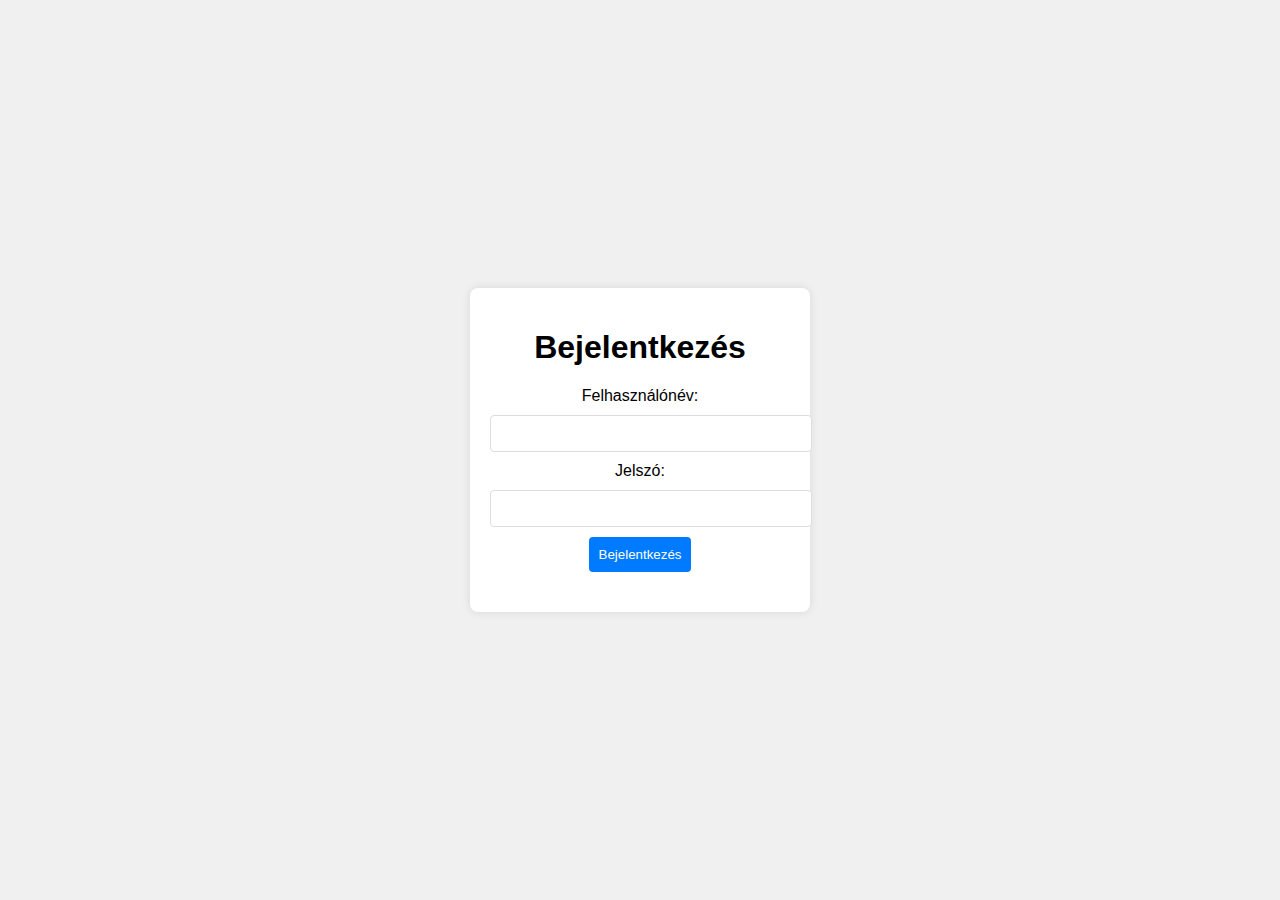
==== welcome.html @ ac64364a "welcome.html" ====
<!DOCTYPE html>
<html lang="en">
<head>
    <meta charset="UTF-8">
    <meta name="viewport" content="width=device-width, initial-scale=1.0">
    <title>Welcome to Life Hacks</title>
    <link rel="stylesheet" href="styles.css">
</head>
<body>
    <header>
        <h1>Life Hacks</h1>
        <p id="user-greeting">Welcome, <span id="username"></span>!</p>
    </header>
    <section>
        <h2>Choose a Life Hack</h2>
        <div class="hack-list">
            <div class="hack-item">
                <a href="hack1.html">Life Hack 1</a>
            </div>
            <div class="hack-item">
                <a href="hack2.html">Life Hack 2</a>
            </div>
            <div class="hack-item">
                <a href="hack3.html">Life Hack 3</a>
            </div>
            <!-- Add more hack items as needed -->
        </div>
    </section>
    <footer>
        <a href="index.html">Logout</a>
    </footer>
    <script>
        // Get the username from sessionStorage (set during login)
        const username = sessionStorage.getItem('username');
        if (username) {
            document.getElementById('username').textContent = username;
        } else {
            // If no username is found, redirect to login
            window.location.href = 'index.html';
        }
    </script>
</body>
</html>
---- styles.css ----
body {
    font-family: Arial, sans-serif;
    display: flex;
    justify-content: center;
    align-items: center;
    height: 100vh;
    margin: 0;
    background-color: #f0f0f0;
}

.container {
    background-color: #fff;
    padding: 20px;
    border-radius: 8px;
    box-shadow: 0 0 10px rgba(0, 0, 0, 0.1);
    width: 300px;
    text-align: center;
}

input[type="text"],
input[type="password"] {
    width: 100%;
    padding: 10px;
    margin: 10px 0;
    border: 1px solid #ddd;
    border-radius: 4px;
}

button {
    background-color: #007BFF;
    color: #fff;
    border: none;
    padding: 10px;
    border-radius: 4px;
    cursor: pointer;
}

button:hover {
    background-color: #0056b3;
}

#message {
    margin-top: 20px;
    color: red;
}
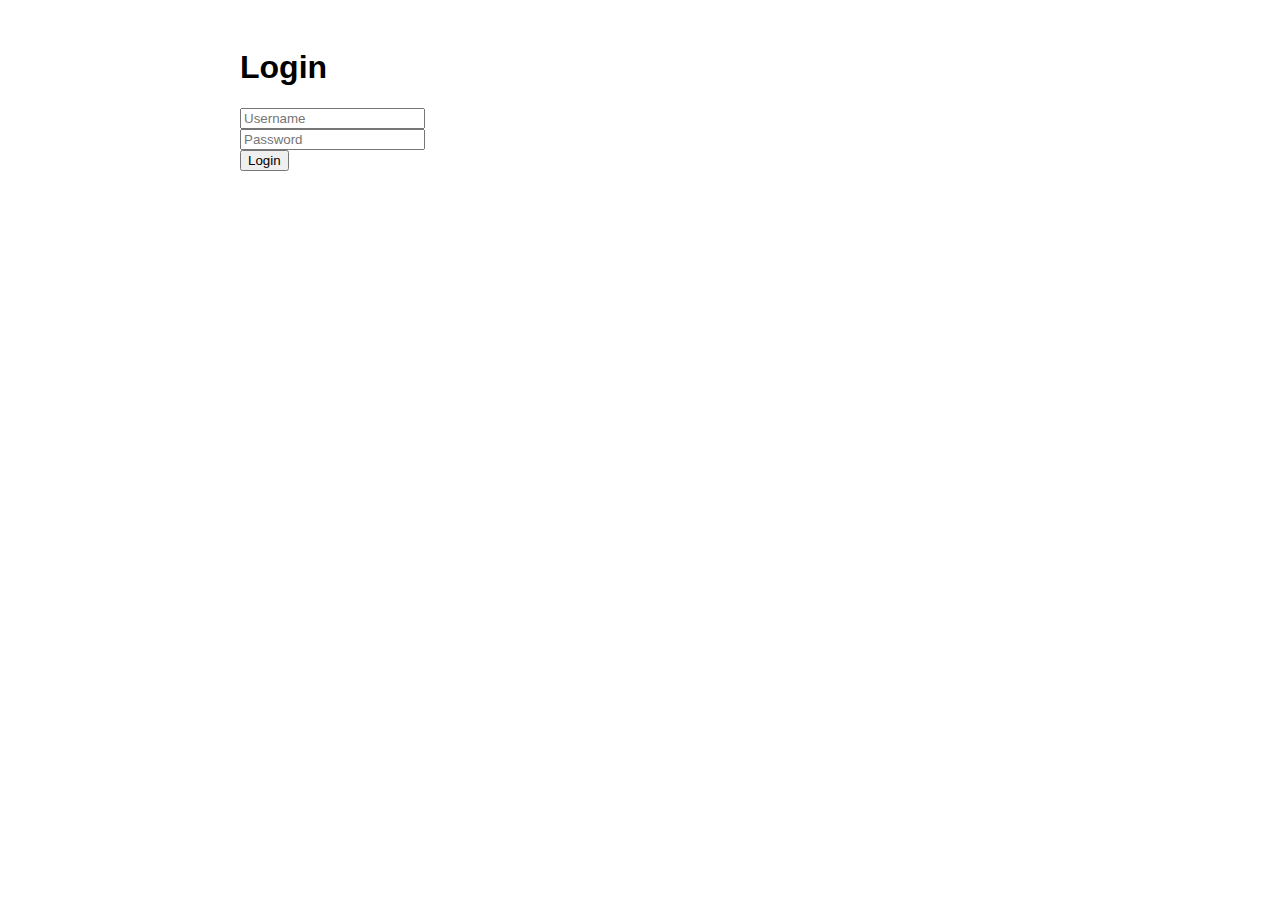
==== commit 952d9043: "welcome.html" ====
--- a/welcome.html
+++ b/welcome.html
@@ -41,3 +41,24 @@
     </script>
 </body>
 </html>
+
+                <a href="hack3.html">Life Hack 3</a>
+            </div>
+            <!-- Add more hack items as needed -->
+        </div>
+    </section>
+    <footer>
+        <a href="index.html">Logout</a>
+    </footer>
+    <script>
+        // Get the username from sessionStorage (set during login)
+        const username = sessionStorage.getItem('username');
+        if (username) {
+            document.getElementById('username').textContent = username;
+        } else {
+            // If no username is found, redirect to login
+            window.location.href = 'index.html';
+        }
+    </script>
+</body>
+</html>
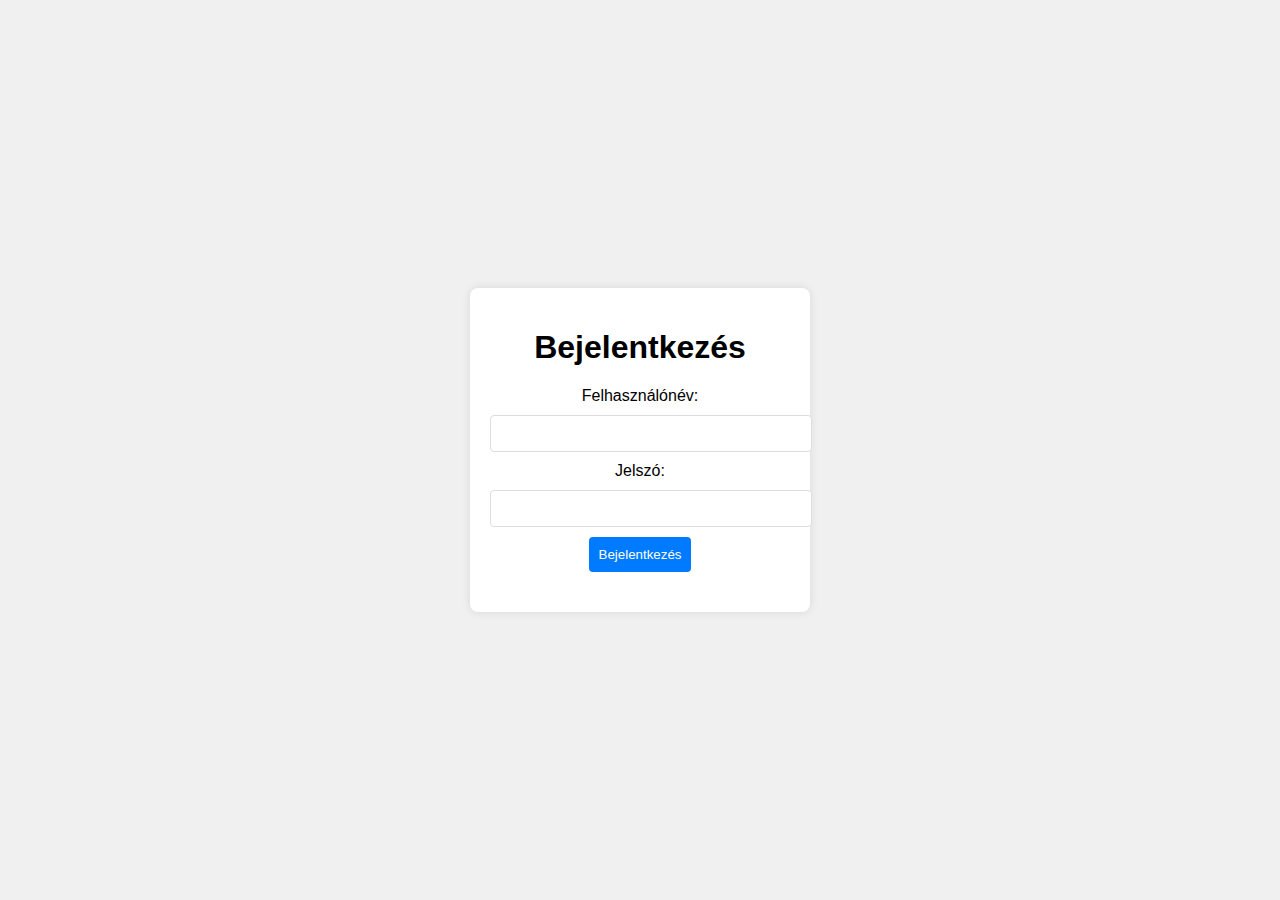
==== commit 54e1cbde: "welcome.html" ====
--- a/welcome.html
+++ b/welcome.html
@@ -41,24 +41,3 @@
     </script>
 </body>
 </html>
-
-                <a href="hack3.html">Life Hack 3</a>
-            </div>
-            <!-- Add more hack items as needed -->
-        </div>
-    </section>
-    <footer>
-        <a href="index.html">Logout</a>
-    </footer>
-    <script>
-        // Get the username from sessionStorage (set during login)
-        const username = sessionStorage.getItem('username');
-        if (username) {
-            document.getElementById('username').textContent = username;
-        } else {
-            // If no username is found, redirect to login
-            window.location.href = 'index.html';
-        }
-    </script>
-</body>
-</html>
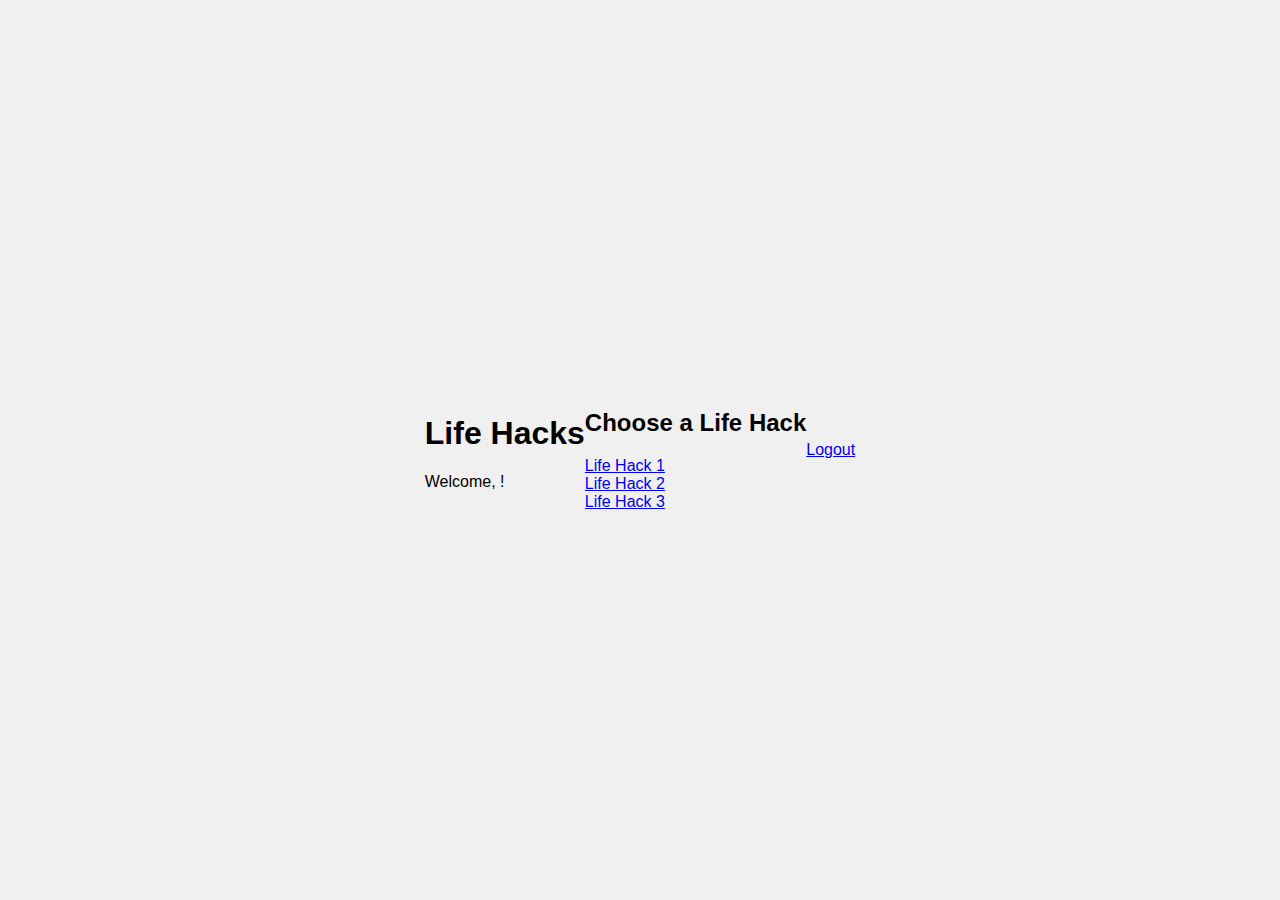
==== commit c877e3a8: "welcome.html" ====
--- a/welcome.html
+++ b/welcome.html
@@ -36,7 +36,7 @@
             document.getElementById('username').textContent = username;
         } else {
             // If no username is found, redirect to login
-            window.location.href = 'index.html';
+           ';
         }
     </script>
 </body>
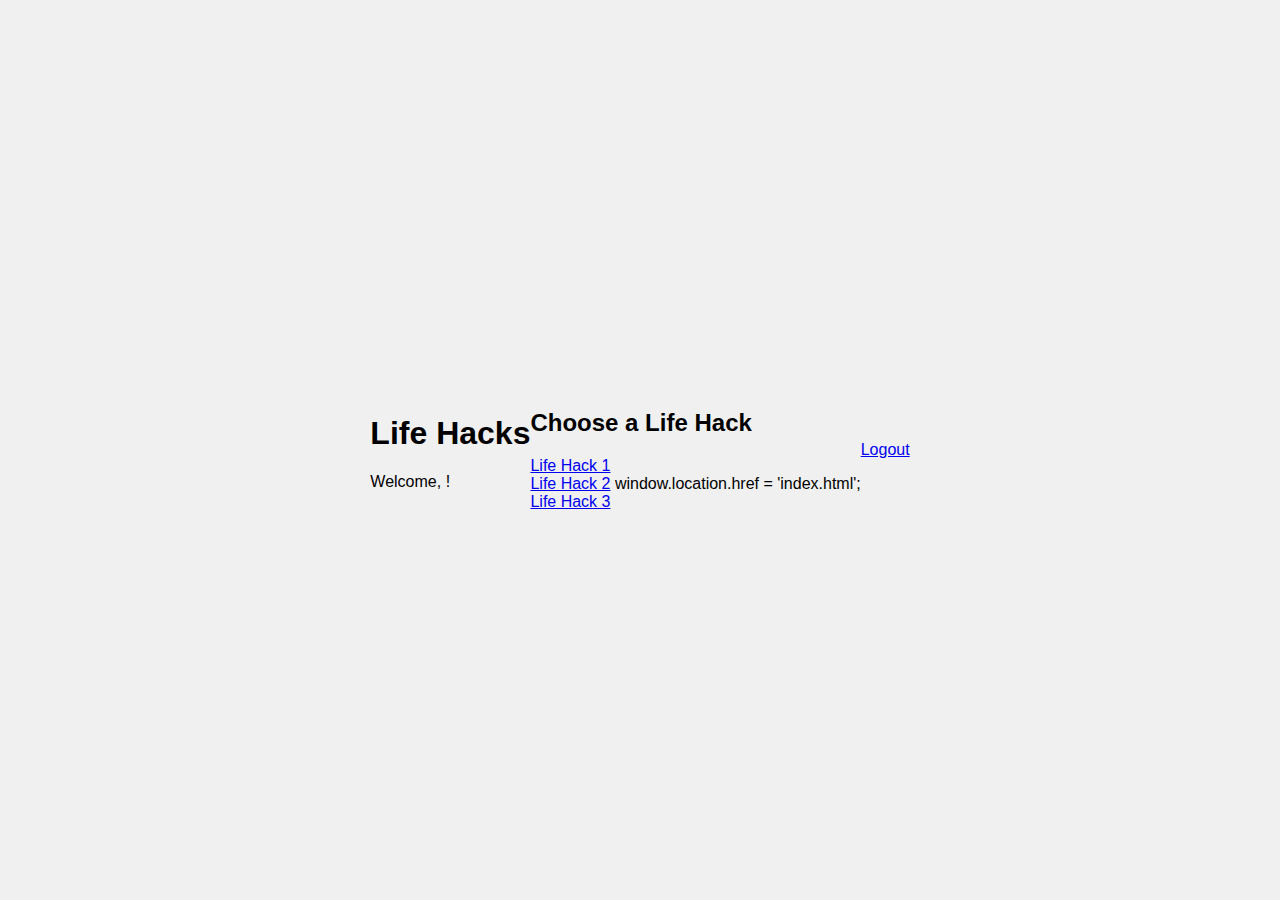
==== commit 97bd24d9: "welcome.html" ====
--- a/welcome.html
+++ b/welcome.html
@@ -19,6 +19,8 @@
             </div>
             <div class="hack-item">
                 <a href="hack2.html">Life Hack 2</a>
+             window.location.href = 'index.html';
+
             </div>
             <div class="hack-item">
                 <a href="hack3.html">Life Hack 3</a>
